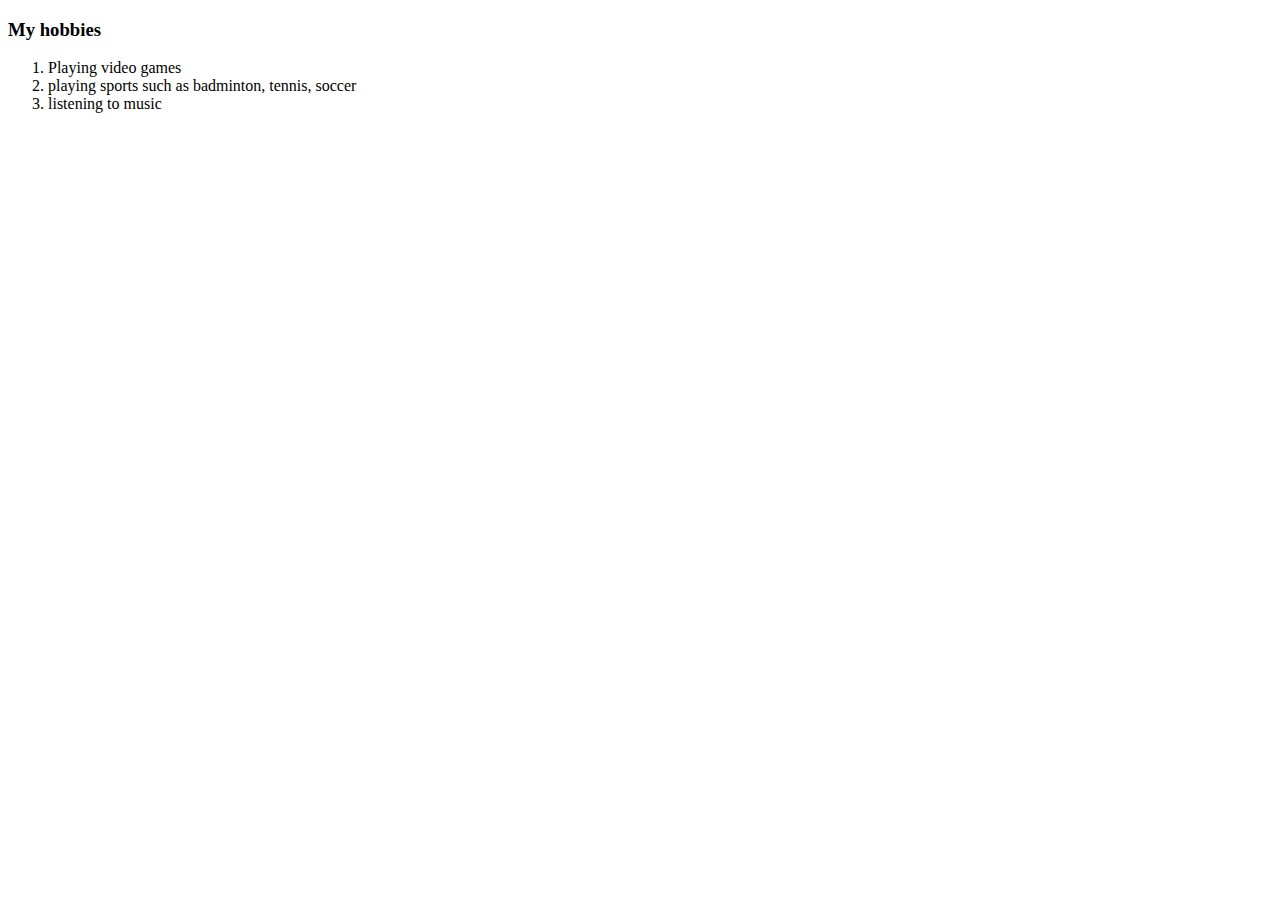
==== hobbies.html @ 08a7a8f0 "Add files via upload" ====
<!DOCTYPE html>
<html lang="en" dir="ltr">

<head>
  <meta charset="utf-8">
  <title>My Hobbies</title>
</head>

<body>
  <h3>My hobbies</h3>
  <ol>
    <li>Playing video games</li>
    <li>playing sports such as badminton, tennis, soccer</li>
    <li>listening to music</li>
  </ol>
</body>

</html>
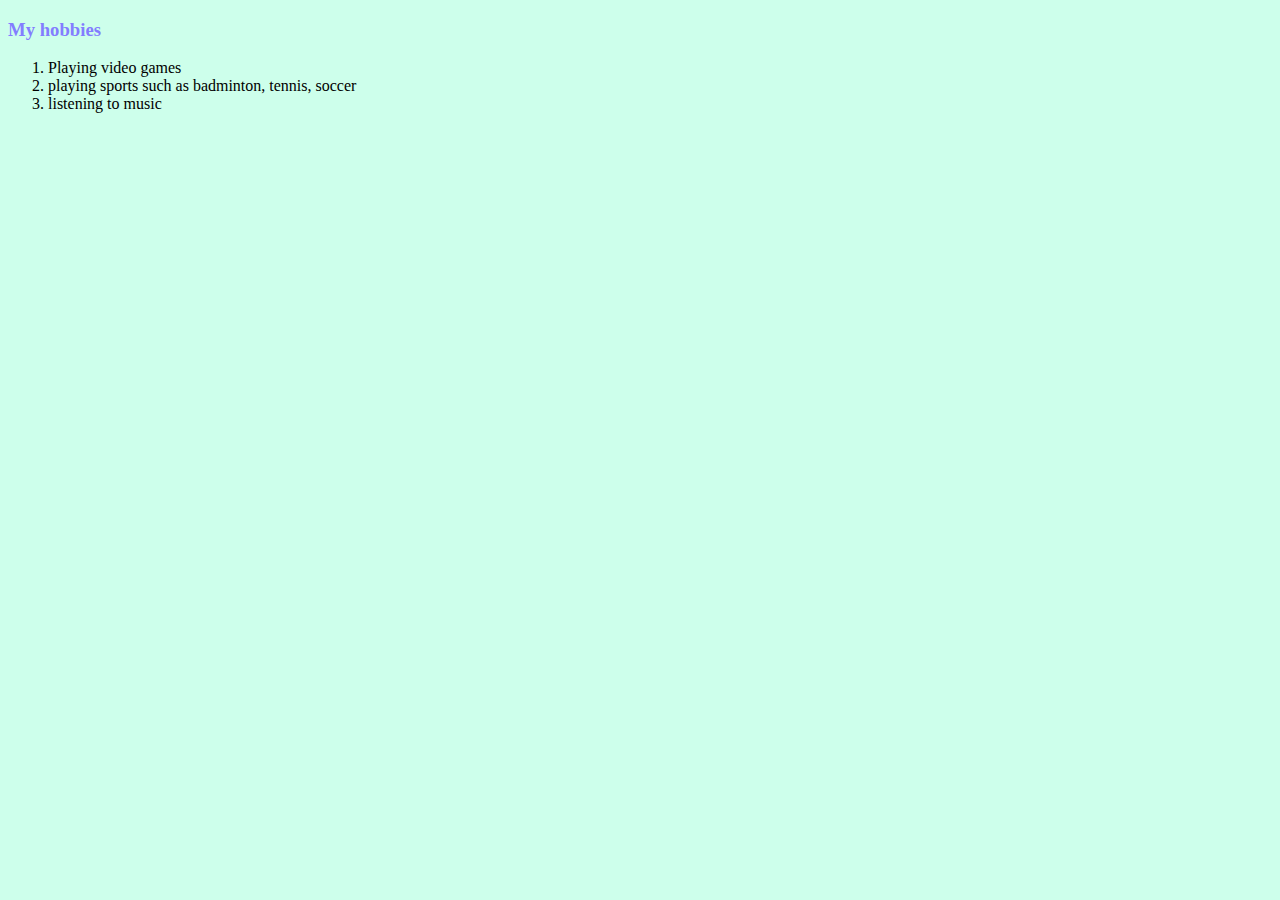
==== commit 13960e81: "Update hobbies.html" ====
--- a/hobbies.html
+++ b/hobbies.html
@@ -4,6 +4,7 @@
 <head>
   <meta charset="utf-8">
   <title>My Hobbies</title>
+  <link rel="stylesheet" href="CSS/styles.css">
 </head>
 
 <body>
--- a/CSS/styles.css
+++ b/CSS/styles.css
@@ -0,0 +1,22 @@
+body {
+  background-color: #cdffeb;
+}
+
+hr {
+  border-style: none;
+  border-top: 5px dotted #bbbbbb;
+  width: 10%;
+}
+
+img {
+  height: 150px;
+  width: 150px;
+}
+
+h1 {
+  color: #837dff;
+}
+
+h3 {
+  color: #837dff;
+}
